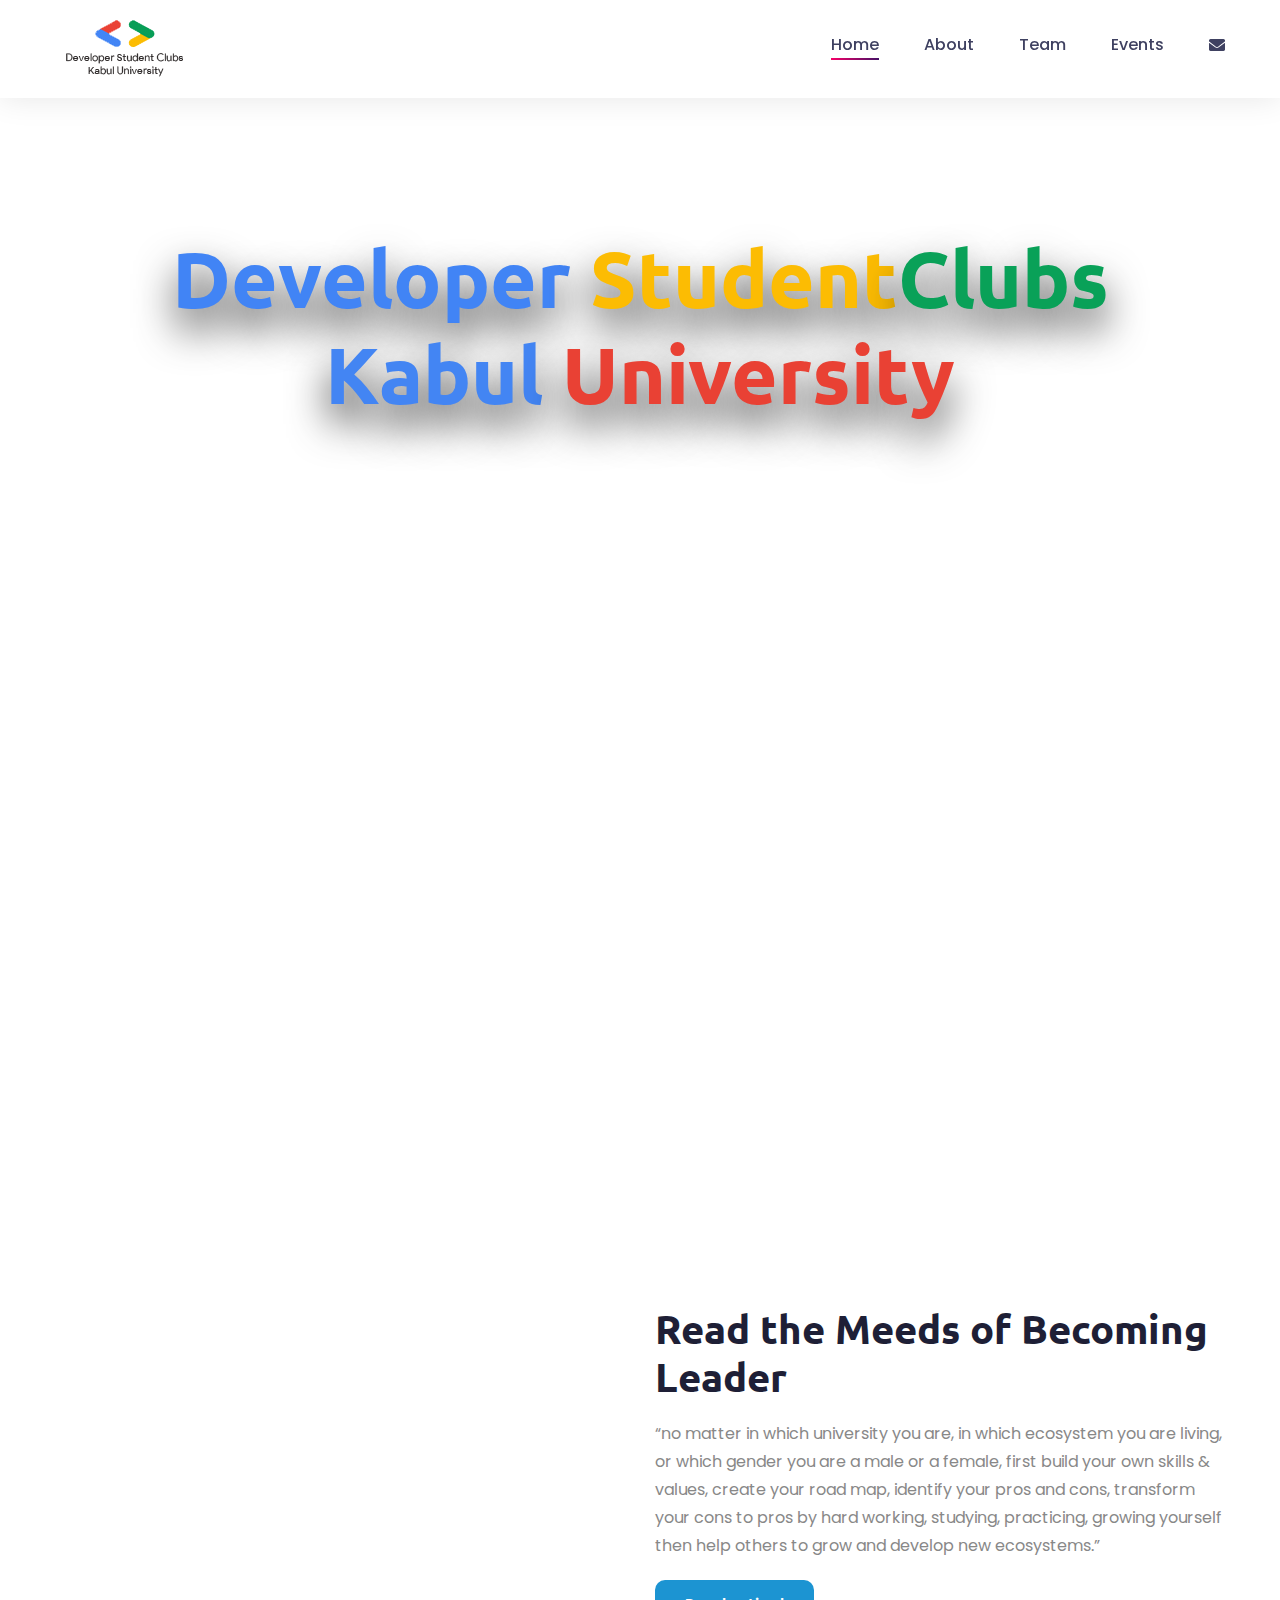
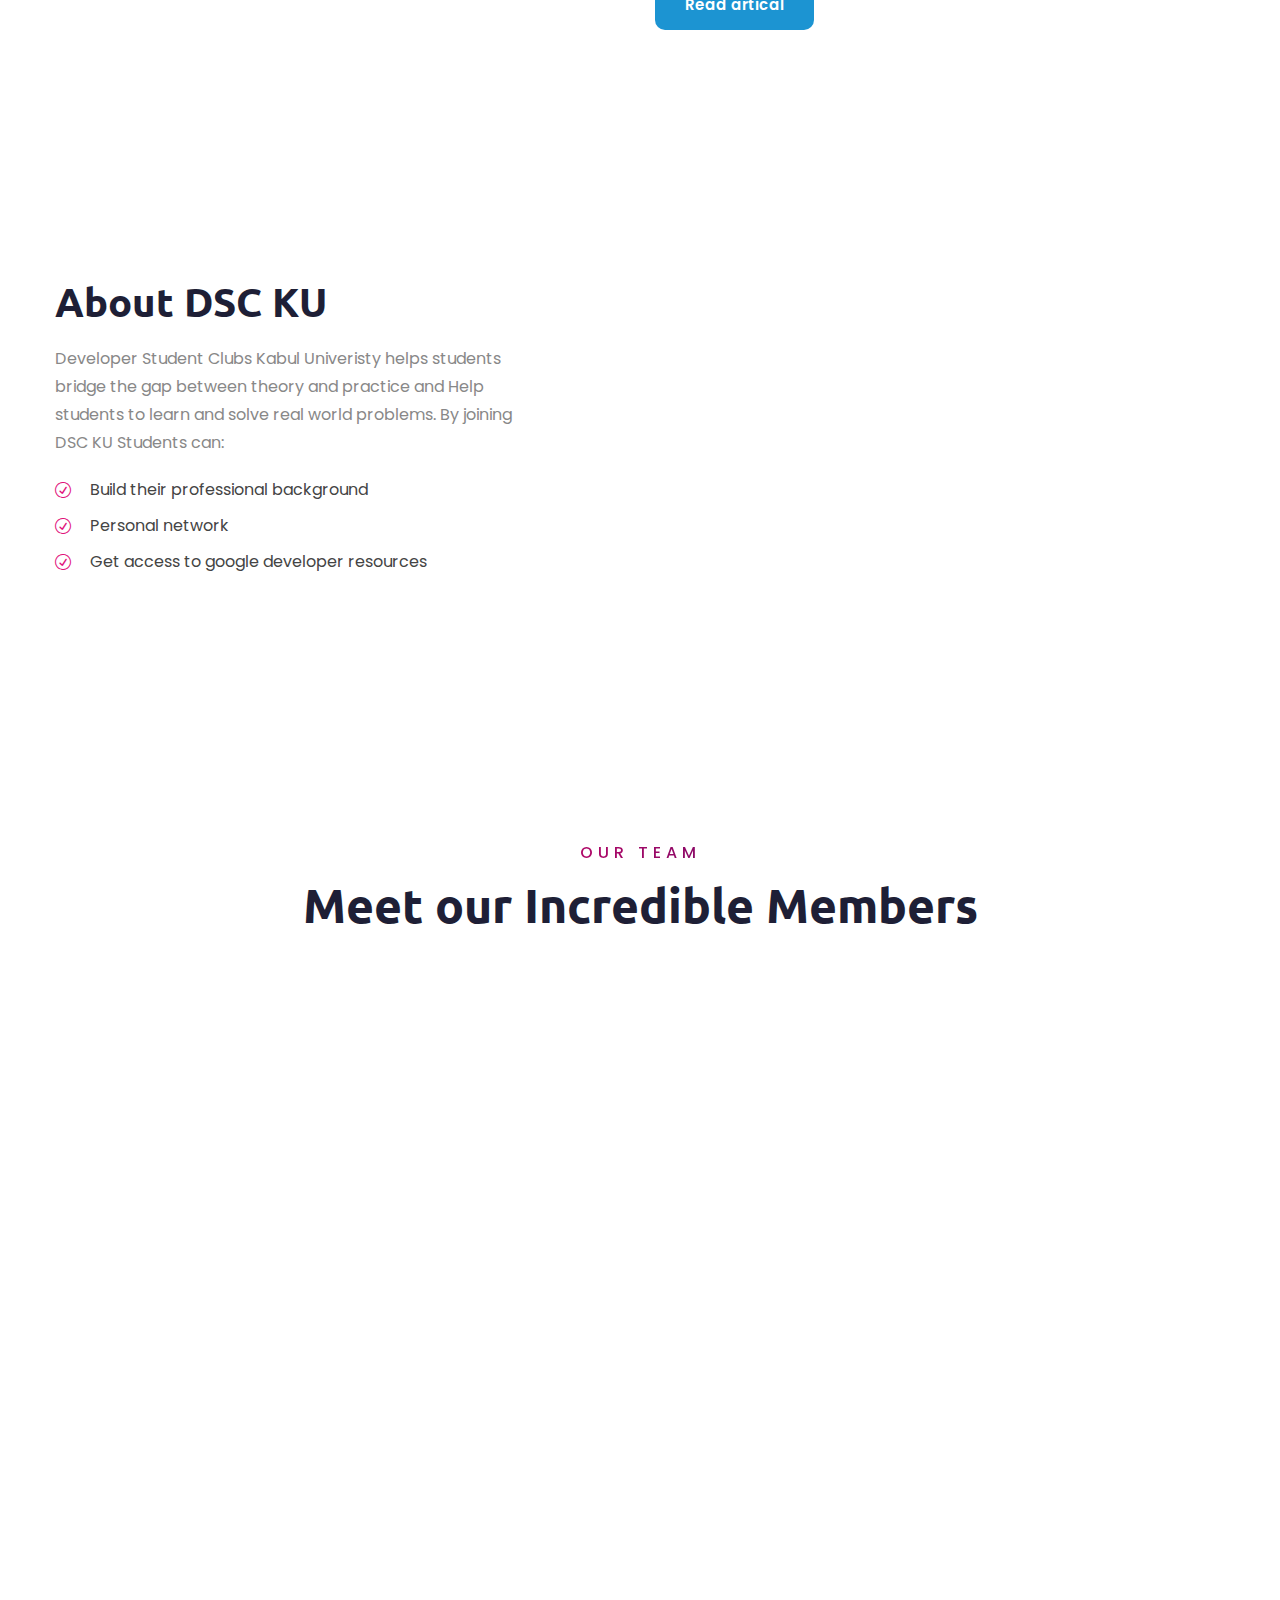
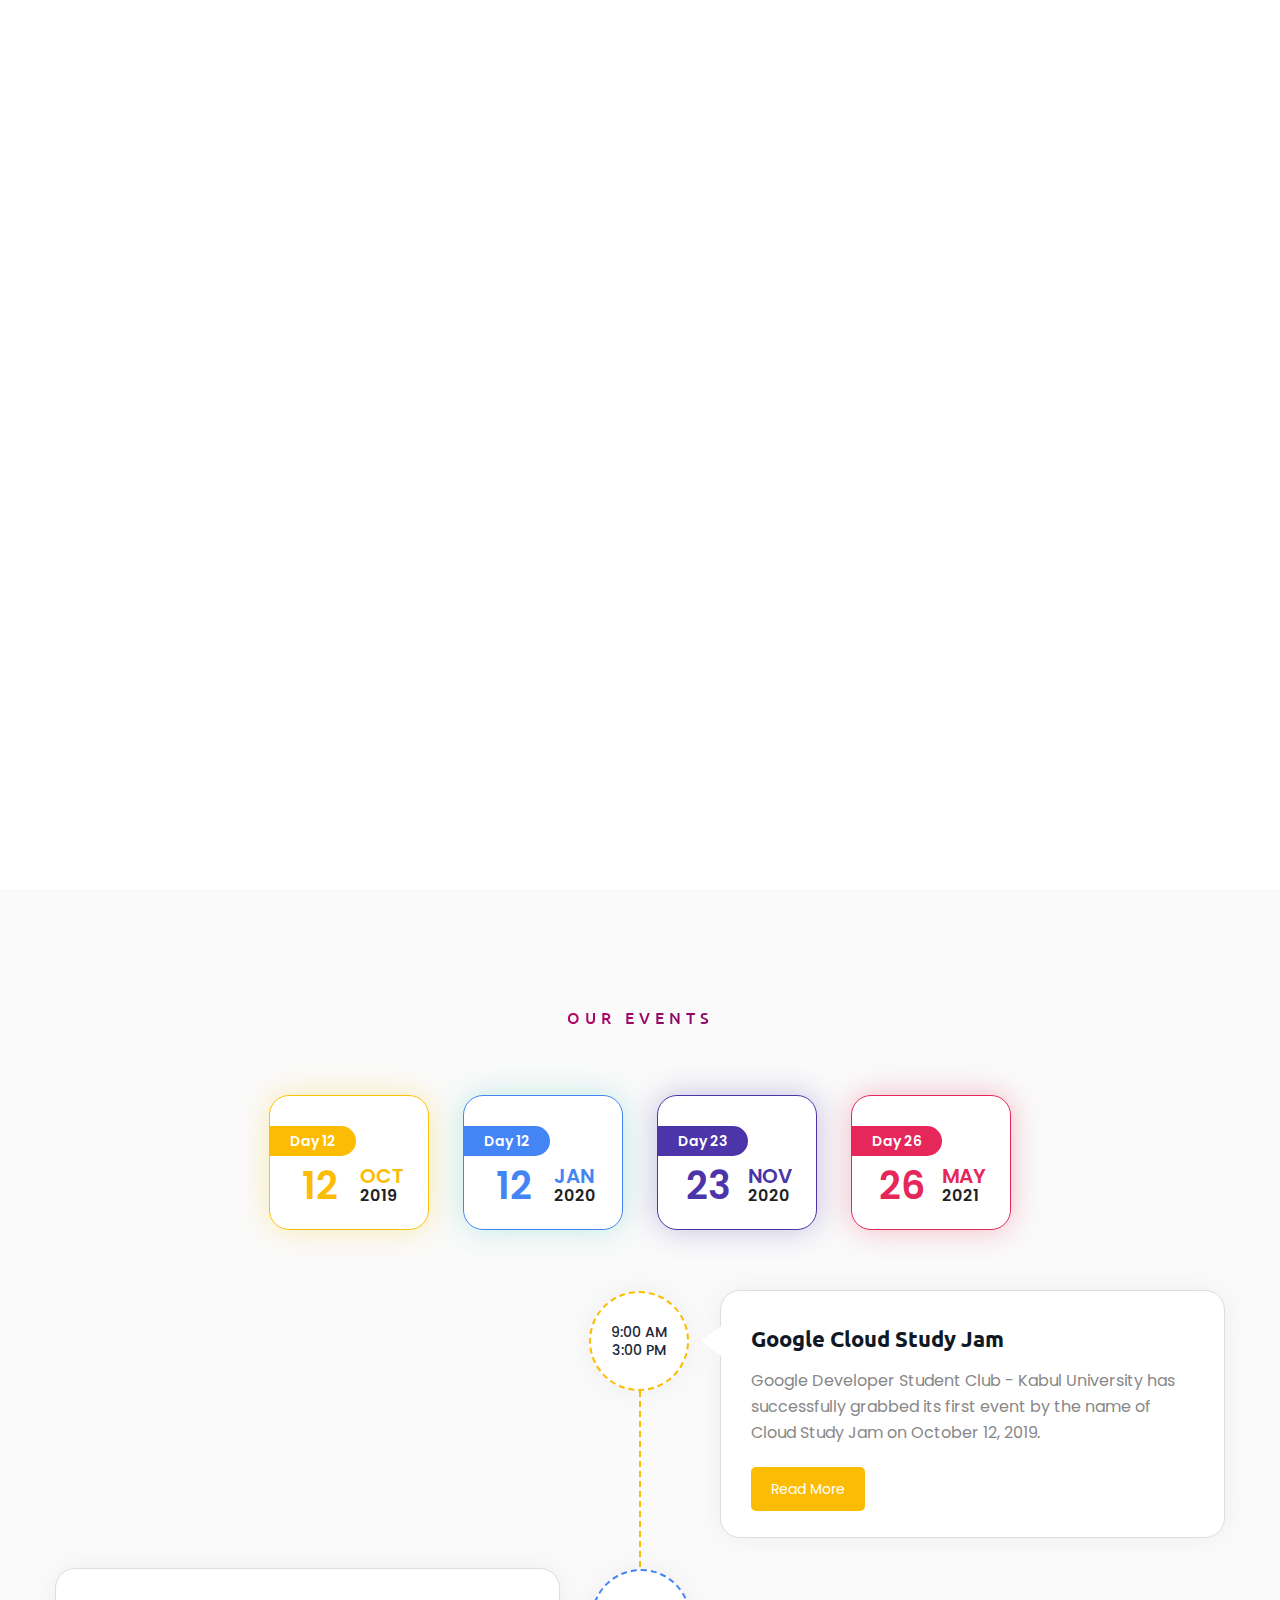
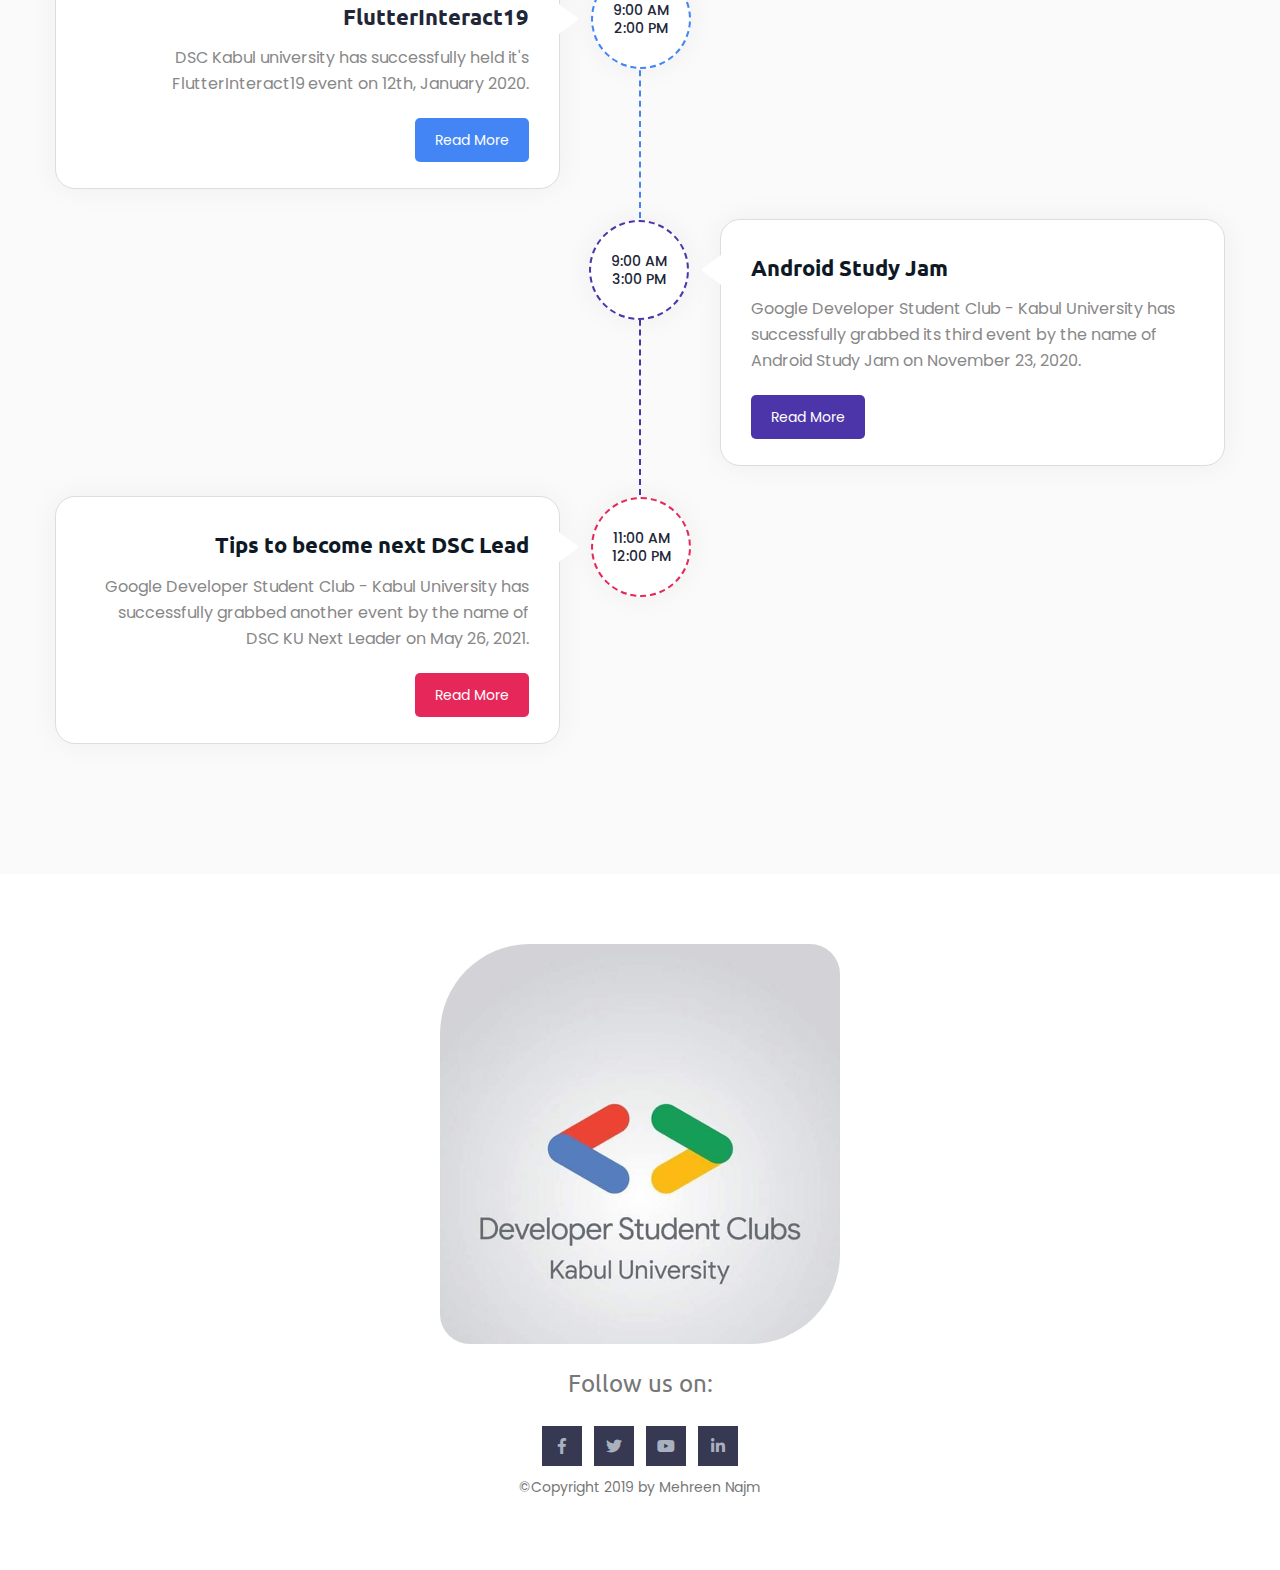
==== index.html @ e64b1a4e "website DSCKU has been added" ====
<!DOCTYPE html>
 <html lang="en">

<!-- Mirrored from expert-themes.com/html/eventrox/index-3.html by HTTrack Website Copier/3.x [XR&CO'2014], Sat, 18 Jan 2020 09:57:06 GMT -->
<head><meta http-equiv="Content-Type" content="text/html; charset=utf-8">

<title>DSC KU</title>
<!-- Stylesheets -->
<link href="css/bootstrap.css" rel="stylesheet">
<link href="css/style.css" rel="stylesheet">
<link href="css/responsive.css" rel="stylesheet">


<link rel="shortcut icon" href="images/favicon.ico" type="image/x-icon">
<link rel="icon" href="images/favicon.ico" type="image/x-icon">

<!-- Responsive -->
<meta http-equiv="X-UA-Compatible" content="IE=edge">
<meta name="viewport" content="width=device-width, initial-scale=1.0, maximum-scale=1.0, user-scalable=0">

<!--[if lt IE 9]><script src="https://cdnjs.cloudflare.com/ajax/libs/html5shiv/3.7.3/html5shiv.js"></script><![endif]-->
<!--[if lt IE 9]><script src="js/respond.js"></script><![endif]-->
<style type="text/css">
@media(min-width: 300px){
        .main-footer .footer-logo img{
       
            width: 100%;
            height: 60px;
            border-radius: 5px 5px;
    
            }
        }
@media(min-width: 400px){
        .main-footer .footer-logo img{
       
            width: 100%;
            height: 400px;
            border-radius: 5px 5px;

            }
        }

@media(min-width: 500px){
        .main-footer .footer-logo img{
       
            width: 100%;
            height: 180px;
          border-radius: 5px 5px;
            
            }
        }

@media(min-width: 600px){
        .main-footer .footer-logo img{
            display:block;
            max-width:100%; 
            width: 30%;
            height: 170px;
            border-radius: 90px 40px;
            
            }
        }

 @media(min-width: 700px){
        .main-footer .footer-logo img{
            display:block;
            max-width:100%; 
            width: 200px;
            height: 170px;
            border-radius: 90px 40px;
            
            }
        }

 @media(max-width: 800px){
        .main-footer .footer-logo img{
            display:block;
            max-width:100%; 
            width: 40%;
            height: 150px;
            border-radius: 90px 40px;
            
            }
        }
   @media(min-width: 920px) {
 .main-footer .footer-logo img{
            display:block;
            max-width:100%; 
            width: 400px;
            height: 300px;
            border-radius: 90px 30px;
            
            }
        }
       @media(min-width: 1000px) {
 .main-footer .footer-logo img{
            display:block;
            max-width:100%; 
            width: 400px;
            height: 400px;
            border-radius: 90px 30px;
            
            }
        }
 @media(min-width: 1300px){
 
 .main-footer .footer-logo img{
            display:block;
            max-width:100%; 
            width: 600px;
            height: 400px;
            border-radius: 90px 30px;
            
            }

            .image-box .image{

                width: 100%;
                height: 450px;
            }
        }
    
</style>
</head>

<body>

<div class="page-wrapper">
 	
    <!-- Preloader -->
    <div class="preloader"></div>
 	<!-- Header span -->

    <!-- Header Span -->
    <span class="header-span"></span>

    <!-- Main Header-->
    <header class="main-header header-style-two">
        <div class="main-box">
            <div class="auto-container clearfix">
                <div class="logo-box">
                    <div class="logo"><a href="index.html#home"><img src="images/l.png" alt="" title=""></a></div>
                </div>
                
                <!--Nav Box-->
                <div class="nav-outer clearfix">
                    <!--Mobile Navigation Toggler-->
                    <div class="mobile-nav-toggler"><span class="icon flaticon-menu"></span></div>
                    <!-- Main Menu -->
                    <nav class="main-menu navbar-expand-md navbar-light">
                        <div class="navbar-header">
                            <!-- Togg le Button -->      
                            <button class="navbar-toggler" type="button" data-toggle="collapse" data-target="#navbarSupportedContent" aria-controls="navbarSupportedContent" aria-expanded="false" aria-label="Toggle navigation">
                                <span class="icon flaticon-menu-button"></span>
                            </button>
                        </div>

                        <div class="collapse navbar-collapse clearfix" id="navbarSupportedContent">
                            <ul class="navigation clearfix">
                                <li class="current dropdown"><a href="index.html#home">Home</a>
                                   
                                </li>
                               <li class="dropdown"><a href="index.html#about">About</a>
                                   
                                </li>
                                <li class="dropdown"><a href="index.html#team">Team</a>
                                   
                                </li>
                                <li class="dropdown"><a href="index.html#events">Events</a>
                                    
                                </li>
                                <li><a href="mailto:dsckabuluniversity@gmail.com?Subject:From%20DSCKU%20Website" target="_top"><span class="fas fa-envelope"></span></a></li>
                               
                               </ul>
                        </div>
                    </nav>
                    <!-- Main Menu End-->

                    
                    
                </div>
            </div>
        </div>

        <!-- Mobile Menu  -->
        <div class="mobile-menu">
            <div class="menu-backdrop"></div>
            <div class="close-btn"><span class="icon flaticon-cancel-1"></span></div>
            
            <!--Here Menu Will Come Automatically Via Javascript / Same Menu as in Header-->
            <nav class="menu-box">
                <div class="nav-logo"><a href="index.html"><img src="images/l.png" alt="" title=""></a></div>
                
                <ul class="navigation clearfix"><!--Keep This Empty / Menu will come through Javascript--></ul>
            </nav>
        </div><!-- End Mobile Menu -->
    </header>
    <!--End Main Header -->

    <!-- Banner Meetup -->
    <section class="banner-meetup" id="home">
        
        <div class="layer-outer">
            <div class="gradient-layer"></div>    
        </div>

        <div class="auto-container">
            <div class="content-box">
                
                <h2><span style="color: #4184f5">Developer</span> <span style="color:#fcbc03">Student</span><span style="color: #09a158">Clubs</span><br><span style="color: #4385f3">Kabul</span><span style="color: #e94134"> University</span></h2>
            </div>
            <br>

             <div class="content-box">
                
             <iframe  src="https://www.youtube.com/embed/ao3Edp0tSmE" title="YouTube video player" frameborder="0" allow="accelerometer;clipboard-write; encrypted-media; gyroscope; picture-in-picture" allowfullscreen style="width: 100%;height:500px;"></iframe>
            
            </div>

            
        </div> 
      
    </section>
    <!--End Banner Meetup -->

    <!-- About Section -->
    <section class="about-section-two" >
        <div class="anim-icons full-width">
            <span class="icon icon-circle-blue wow fadeIn"></span>
            <span class="icon icon-dots wow fadeInleft"></span>
            <span class="icon icon-circle-1 wow zoomIn"></span>
        </div>
        <div class="auto-container">
            <div class="row">
                <!-- Content Column -->
                <div class="content-column col-lg-6 col-md-12 col-sm-6 order-2">
                    <div class="inner-column">
                        <div class="sec-title">
                            <h2>Read the Meeds of Becoming Leader </h2>
                           
                            <div class="text">
                                “no matter in which university you are, in which ecosystem you are living, or which gender you are a male or a female, first build your own skills & values, create your road map, identify your pros and cons, transform your cons to pros by hard working, studying, practicing, growing yourself then help others to grow and develop new ecosystems.”
</div>
                        </div>
                        <div class="row">
                        
                            
                        </div>
                        <div class="btn-box"><a href="https://medium.com/developer-student-clubs/my-journey-as-lead-of-dsc-kabul-university-2992d8a7c375?source=---------2------------------"  target="_blank" class="theme-btn btn-style-three"><span class="btn-title">Read artical</span></a></div>
                    </div>
                </div>

                <!-- Image Column -->
                <div class="image-column col-lg-6 col-md-12 col-sm-6">
                    <div class="image-box">
                        <figure class="image wow fadeIn"><img src="images/50.jpg" alt="" width="200px" height="200px"></figure>
                    </div>
                </div>
            </div>
        </div>
    </section>
    <!--End About Section -->
  <!-- About Section -->
    <section class="about-section" id="about">
        <div class="anim-icons full-width">
            <span class="icon icon-circle-blue wow fadeIn"></span>
            <span class="icon icon-dots wow fadeInleft"></span>
            <span class="icon icon-circle-1 wow zoomIn"></span>
        </div>
        <div class="auto-container">
            <div class="row">
                <!-- Content Column -->
                <div class="content-column col-lg-6 col-md-12 col-sm-6">
                    <div class="inner-column">
                        <div class="sec-title">
                            <h2>About DSC KU</h2>
                            <div class="text">Developer Student Clubs Kabul Univeristy helps students bridge the gap between theory and practice and Help students to learn and solve real world problems. By joining DSC KU  Students can: </div>
                        </div>
                        <ul class="list-style-one">
                            <li>Build their professional background</li>
                            <li>Personal network</li>
                            <li>Get access to google developer resources</li>
                            
                        
                    </div>
                </div>

                <!-- Image Column -->
                <div class="image-column col-lg-6 col-md-12 col-sm-6">
                    <div class="image-box">
                        <figure class="image wow fadeIn"><img src="images/resource/about2.jpg" alt=""></figure>
                    </div>
                </div>
            </div>
        </div>
    </section>
    <!--End About Section -->

    <!-- Speakers Section -->
    <section class="speakers-section-three" id="team">
        <div class="auto-container">
            <div class="sec-title text-center">
                <span class="title">Our Team</span>
                <h2>Meet our Incredible Members</h2>
            </div>

            <div class="row">
                
                   <!-- Speaker Block -->
                <div class="speaker-block-three col-xl-3 col-lg-4 col-md-4 col-sm-6 wow fadeInUp">
                    <div class="inner-box">
                        <div class="image-box">
                            <figure class="image"><a href="speakers-detail.html"><img src="images/resource/mehreen.jpeg" alt=""></a></figure> 
                        </div>
                        <div class="info-box">
                            <h4 class="name"><a href="#">Mehreen Najm</a></h4>
                            <span class="designation">DSC KU Former Leader/Current Mentor</span>
                        </div>
                        <div class="social-box">                            
                            <ul class="social-links social-icon-colored">
                                <li><a href="https://www.facebook.com/mehreen.najm" target="_blank"><i class="fab fa-facebook-f"></i></a></li>
                                <li><a href="https://twitter.com/MehreenNajm" target="_blank"><i class="fab fa-twitter"></i></a></li>
                                <li><a href="https://www.linkedin.com/in/mehreen-najm-188392141" target="_blank"><i class="fab fa-linkedin"></i></a></li>
                                <li><a href="https://github.com/mehreennajm" target="_blank"><i class="fab fa-github"></i></a></li>
                               
                            </ul>
                        </div>
                        <div>
                         <ul class="social-icon-two social-icon-colored text-center">
                             <li><a href="https://www.facebook.com/mehreen.najm" target="_blank"><i class="fab fa-facebook-f"></i></a></li>
                                <li><a href="https://twitter.com/MehreenNajm" target="_blank"><i class="fab fa-twitter"></i></a></li>
                                <li><a href="https://www.linkedin.com/in/mehreen-najm-188392141" target="_blank"><i class="fab fa-linkedin"></i></a></li>
                                <li><a href="https://github.com/mehreennajm" target="_blank"><i class="fab fa-github"></i></a></li>
                        </ul>
                    </div>
                    </div>
                </div>

                  <!-- Speaker Block -->
                <div class="speaker-block-three col-xl-3 col-lg-4 col-md-4 col-sm-6 wow fadeInUp">
                    <div class="inner-box">
                        <div class="image-box">
                            <figure class="image"><a href="#"><img src="images/resource/hadya.JPG" alt=""></a></figure> 
                        </div>
                        <div class="info-box">
                            <h4 class="name"><a href="#">Hadya Hamed</a></h4>
                            <span class="designation">DSC KU Leader</span>
                        </div>
                        <div class="social-box">                            
                            <ul class="social-links social-icon-colored">
                                <li><a href="https://www.facebook.com/hadya.hamed4" target="_blank"><i class="fab fa-facebook-f"></i></a></li>
                                <li><a href="#" target="_blank"><i class="fab fa-twitter"></i></a></li>
                                <li><a href="#" target="_blank"><i class="fab fa-linkedin"></i></a></li>
                                <li><a href="#" target="_blank"><i class="fab fa-github"></i></a></li>
                               
                            </ul>
                        </div>
                        <div>
                         <ul class="social-icon-two social-icon-colored text-center">
                             <li><a href="https://www.facebook.com/" target="_blank"><i class="fab fa-facebook-f"></i></a></li>
                                <li><a href="https://twitter.com/" target="_blank"><i class="fab fa-twitter"></i></a></li>
                                <li><a href="https://www.linkedin.com/in/" target="_blank"><i class="fab fa-linkedin"></i></a></li>
                                <li><a href="https://github.com/" target="_blank"><i class="fab fa-github"></i></a></li>
                        </ul>
                    </div>
                    </div>
                </div>

                 <!-- Speaker Block -->
                <div class="speaker-block-three col-xl-3 col-lg-4 col-md-4 col-sm-6 wow fadeInUp">
                    <div class="inner-box">
                        <div class="image-box">
                            <figure class="image"><img src="images/resource/suliman.JPG" alt=""></figure> 
                        </div>
                        <div class="info-box">
                            <h4 class="name"><a href="#">Suliman Najm</a></h4>
                            <span class="designation">DSC KU Co-organizer/ Graphic Designer</span>
                        </div>
                        <div class="social-box">                            
                            <ul class="social-links social-icon-colored">
                                <li><a href="https://www.facebook.com/suliman.najm" target="_blank"><i class="fab fa-facebook-f"></i></a></li>
                                <li><a href="https://wwww.instagram.com/suliman_najm" target="_blank"><i class="fab fa-instagram"></i></a></li>
                               
                            </ul>
                        </div>
                        <div >
                         <ul class="social-icon-two social-icon-colored text-center">
                             <li><a href="https://www.facebook.com/suliman.najm" target="_blank"><i class="fab fa-facebook-f"></i></a></li>
                            <li><a href="https://wwww.instagram.com/suliman_najm" target="_blank"><i class="fab fa-instagram"></i></a></li>
                             <li><a href="https://www.behance.net/sulimannaj9877" target="_blank"><i class="fab fa-behance"></i></a></li>
                        </ul>
                    </div>
                    </div>
                </div>

                  <!-- Speaker Block -->
                <div class="speaker-block-three col-xl-3 col-lg-4 col-md-4 col-sm-6 wow fadeInUp">
                    <div class="inner-box">
                        <div class="image-box">
                            <figure class="image"><img src="images/resource/fahim.jpg" alt=""></figure> 
                        </div>
                        <div class="info-box">
                            <h4 class="name"><a href="#">Fahim Mayar / Event Manager</a></h4>
                            <span class="designation">DSC KU Co-organizer</span>
                        </div>
                        <div class="social-box">                            
                            <ul class="social-links social-icon-colored">
                                <li><a href="http://www.facebook.com/fahim.entezar.37" target="_blank"><i class="fab fa-facebook-f"></i></a></li>
                                <li><a href="https://www.twitter.com/fahimmayar1" target="_blank"><i class="fab fa-twitter"></i></a></li>
                                <li><a href="http://linkedin.com/in/fahim-mayar-679311151" target="_blank"><i class="fab fa-linkedin"></i></a></li>
                               
                            </ul>
                        </div>
                        <div style="margin-top: 2%;">
                         <ul class="social-icon-two social-icon-colored text-center">
                             <li><a href="http://www.facebook.com/fahim.entezar.37" target="_blank"><i class="fab fa-facebook-f"></i></a></li>
                                <li><a href="https://www.twitter.com/fahimmayar1" target="_blank"><i class="fab fa-twitter"></i></a></li>
                                <li><a href="http://linkedin.com/in/fahim-mayar-679311151" target="_blank"><i class="fab fa-linkedin"></i></a></li>
                        </ul>
                    </div>
                    </div>
                </div>

                <!-- Speaker Block -->
                <div class="speaker-block-three col-xl-3 col-lg-4 col-md-4 col-sm-6 wow fadeInUp">
                    <div class="inner-box">
                        <div class="image-box">
                            <figure class="image"><img src="images/resource/hassina.jpg" alt=""></figure> 
                        </div>
                        <div class="info-box">
                            <h4 class="name"><a href="#">Hassina Hamed</a></h4>
                            <span class="designation">DSC KU Co-organizer</span>
                        </div>
                        <div class="social-box">                            
                            <ul class="social-links social-icon-colored">
                                <li><a href="https://www.facebook.com/hassina.hamid9" target="_blank"><i class="fab fa-facebook-f"></i></a></li>
                                <li><a href="https://www.github.com/hassina" target="_blank"><i class="fab fa-github"></i></a></li>
                                <li><a href="https://www.linkedin.com/in/hassina-hamed-1b7430189" target="_blank"><i class="fab fa-linkedin"></i></a></li>
                               
                            </ul>
                        </div>
                        <div>
                         <ul class="social-icon-two social-icon-colored text-center">
                             <li><a href="https://www.facebook.com/hassina.hamid9" target="_blank"><i class="fab fa-facebook-f"></i></a></li>
                                <li><a href="https://www.github.com/hassina" target="_blank"><i class="fab fa-github"></i></a></li>
                                <li><a href="https://www.linkedin.com/in/hassina-hamed-1b7430189" target="_blank"><i class="fab fa-linkedin"></i></a></li>
                        </ul>
                    </div>
                    </div>
                </div>

                 <!-- Speaker Block -->
                <div class="speaker-block-three col-xl-3 col-lg-4 col-md-4 col-sm-6 wow fadeInUp">
                    <div class="inner-box">
                        <div class="image-box">
                            <figure class="image"><img src="images/resource/mustafa.jpg" alt=""></figure> 
                        </div>
                        <div class="info-box">
                            <h4 class="name"><a href="#">Mustafa Sadat</a></h4>
                            <span class="designation">DSC KU Co-organizer</span>
                        </div>
                        <div class="social-box">                            
                            <ul class="social-links social-icon-colored">
                                <li><a href="https://www.facebook.com/mustafa.mustafa.sadat" target="_blank"><i class="fab fa-facebook-f"></i></a></li>
                                <li><a href="https://twitter.com/Mustafa84449235" target="_blank"><i class="fab fa-twitter"></i></a></li>
                                <li><a href="#"><i class="fab fa-linkedin" target="_blank"></i></a></li>
                               
                            </ul>
                        </div>
                        <div>
                         <ul class="social-icon-two social-icon-colored text-center">
                             <li><a href="https://www.facebook.com/mustafa.mustafa.sadat" target="_blank"><i class="fab fa-facebook-f"></i></a></li>
                                <li><a href="https://twitter.com/Mustafa84449235" target="_blank"><i class="fab fa-twitter"></i></a></li>
                                <li><a href="#"><i class="fab fa-linkedin" target="_blank"></i></a></li>
                        </ul>
                    </div>
                    </div>
                </div>

                 <!-- Speaker Block -->
                <div class="speaker-block-three col-xl-3 col-lg-4 col-md-4 col-sm-6 wow fadeInUp">
                    <div class="inner-box">
                        <div class="image-box">
                            <figure class="image"><img src="images/resource/emran.jpg" alt=""></figure> 
                        </div>
                        <div class="info-box">
                            <h4 class="name"><a href="#">Emran Amiri</a></h4>
                            <span class="designation">DSC KU Co-organizer</span>
                        </div>
                        <div class="social-box">                            
                            <ul class="social-links social-icon-colored">
                                <li><a href="https://www.facebook.com/emran.amiri.370" target="_blank"><i class="fab fa-facebook-f"></i></a></li>
                                <li><a href="https://twitter.com/EmranAmiri10" target="_blank"><i class="fab fa-twitter"></i></a></li>
                                <li><a href="https://www.linkedin.com/in/emran-amiri-54313b180" target="_blank"><i class="fab fa-linkedin"></i></a></li>
                               
                            </ul>
                        </div>
                        <div>
                         <ul class="social-icon-two social-icon-colored text-center">
                               <li><a href="https://www.facebook.com/emran.amiri.370" target="_blank"><i class="fab fa-facebook-f"></i></a></li>
                                <li><a href="https://twitter.com/EmranAmiri10" target="_blank"><i class="fab fa-twitter"></i></a></li>
                                <li><a href="https://www.linkedin.com/in/emran-amiri-54313b180" target="_blank"><i class="fab fa-linkedin"></i></a></li>
                        </ul>
                    </div>
                    </div>
                </div>

                 <!-- Speaker Block -->
                <div class="speaker-block-three col-xl-3 col-lg-4 col-md-4 col-sm-6 wow fadeInUp">
                    <div class="inner-box">
                        <div class="image-box">
                            <figure class="image"><img src="images/resource/ehsan.jpg" alt=""></figure> 
                        </div>
                        <div class="info-box">
                            <h4 class="name"><a href="#">Ehsanulhaq Alizai</a></h4>
                            <span class="designation">DSC KU Co-organizer</span>
                        </div>
                        <div class="social-box">                            
                            <ul class="social-links social-icon-colored">
                                <li><a href="https://www.facebook.com/ihsanulhaq.alizai" target="_blank"><i class="fab fa-facebook-f"></i></a></li>
                                <li><a href="http://www.github.com/ehsanxx" target="_blank"><i class="fab fa-github"></i></a></li>
                                <li><a href="   http://www.linkedin.com/in/ehsanulhaq-alizai-a6b730180" target="_blank"><i class="fab fa-linkedin"></i></a></li>
                               
                            </ul>
                        </div>
                        <div >
                         <ul class="social-icon-two social-icon-colored text-center">
                              <li><a href="https://www.facebook.com/ihsanulhaq.alizai" target="_blank"><i class="fab fa-facebook-f"></i></a></li>
                                <li><a href="http://www.github.com/ehsanxx" target="_blank"><i class="fab fa-github"></i></a></li>
                                <li><a href="   http://www.linkedin.com/in/ehsanulhaq-alizai-a6b730180" target="_blank"><i class="fab fa-linkedin"></i></a></li>
                        </ul>
                    </div>
                    </div>
                </div>
               
               

                 <!-- Speaker Block -->
                <div class="speaker-block-three col-xl-3 col-lg-4 col-md-4 col-sm-6 wow fadeInUp">
                    <div class="inner-box">
                        <div class="image-box">
                            <figure class="image"><img src="images/resource/ali.jpg" alt=""></figure> 
                        </div>
                        <div class="info-box">
                            <h4 class="name"><a href="#">Ahmad Ali Tabe</a></h4>
                            <span class="designation">DSC KU Co-organizer</span>
                        </div>
                        <div class="social-box">                            
                            <ul class="social-links social-icon-colored">
                                <li><a href="https://www.facebook.com/ahmadali.tabby" target="_blank"><i class="fab fa-facebook-f"></i></a></li>
                                <li><a href="#" target="_blank"><i class="fab fa-twitter"></i></a></li>
                                <li><a href="#" target="_blank"><i class="fab fa-linkedin"></i></a></li>
                               
                            </ul>
                        </div>
                        <div>
                         <ul class="social-icon-two social-icon-colored text-center">
                             <li><a href="https://www.facebook.com/ahmadali.tabby" target="_blank"><i class="fab fa-facebook-f"></i></a></li>
                                <li><a href="#" target="_blank"><i class="fab fa-twitter"></i></a></li>
                                <li><a href="#" target="_blank"><i class="fab fa-linkedin"></i></a></li>
                        </ul>
                    </div>
                    </div>
                </div>

                 <!-- Speaker Block -->
                <div class="speaker-block-three col-xl-3 col-lg-4 col-md-4 col-sm-6 wow fadeInUp">
                    <div class="inner-box">
                        <div class="image-box">
                            <figure class="image"><img src="images/resource/hasib.jpg" alt=""></figure> 
                        </div>
                        <div class="info-box">
                            <h4 class="name"><a href="#">Hasibullah Hamidi</a></h4>
                            <span class="designation">DSC KU Co-organizer / Photographer</span>
                        </div>
                        <div class="social-box">                            
                            <ul class="social-links social-icon-colored">
                                <li><a href="https://www.facebook.com/hasibullah.hamidi.3517" target="_blank"><i class="fab fa-facebook-f"></i></a></li>
                                <li><a href="#" target="_blank"><i class="fab fa-twitter"></i></a></li>
                                <li><a href="#" target="_blank"><i class="fab fa-linkedin"></i></a></li>
                               
                            </ul>
                        </div>
                         <div >
                         <ul class="social-icon-two social-icon-colored text-center">
                              <li><a href="https://www.facebook.com/hasibullah.hamidi.3517" target="_blank"><i class="fab fa-facebook-f"></i></a></li>
                                <li><a href="#" target="_blank"><i class="fab fa-twitter"></i></a></li>
                                <li><a href="#" target="_blank"><i class="fab fa-linkedin"></i></a></li>
                        </ul>
                    </div>
                    </div>
                </div>
             

                 <!-- Speaker Block -->
                <div class="speaker-block-three col-xl-3 col-lg-4 col-md-4 col-sm-6 wow fadeInUp">
                    <div class="inner-box">
                        <div class="image-box">
                            <figure class="image"><img src="images/resource/obaid.jpg" alt=""></figure> 
                        </div>
                        <div class="info-box">
                            <h4 class="name"><a href="#">Obaidullah Akbari</a></h4>
                            <span class="designation">DSC KU Co-organizer</span>
                        </div>
                        <div class="social-box">                            
                            <ul class="social-links social-icon-colored">
                                <li><a href="https://www.facebook.com/obaidullah.akbari.12" target="_blank"><i class="fab fa-facebook-f"></i></a></li>
                                <li><a href="https://twitter.com/Obaidul24352763" target="_blank"><i class="fab fa-twitter"></i></a></li>
                                <li><a href="#" target="_blank"><i class="fab fa-linkedin"></i></a></li>
                               
                            </ul>
                        </div>
                        <div>
                         <ul class="social-icon-two social-icon-colored text-center">
                             <li><a href="https://www.facebook.com/obaidullah.akbari.12" target="_blank"><i class="fab fa-facebook-f"></i></a></li>
                                <li><a href="https://twitter.com/Obaidul24352763" target="_blank"><i class="fab fa-twitter"></i></a></li>
                                <li><a href="#" target="_blank"><i class="fab fa-linkedin"></i></a></li>
                        </ul>
                    </div>
                    </div>
                </div>

               
                <div class="speaker-block-three col-xl-2 col-lg-4 col-md-6 col-sm-6 wow fadeInUp">
                   
                </div>
            </div>
        </div>
    </section>
    <!-- End Speakers Section -->
<!-- schedule Section -->
    <section class="schedule-section" id="events">
        <div class="anim-icons">
            <span class="icon icon-circle-4 wow zoomIn"></span>
            <span class="icon icon-circle-3 wow zoomIn"></span>
        </div>

        <div class="auto-container">
            <div class="sec-title text-center">
                <h2 class="title">Our Events</h2>
            </div>

            <div class="schedule-tabs tabs-box">
                <div class="btns-box">
                    <!--Tabs Box-->
                    <ul class="tab-buttons clearfix">
                        <li class="tab-btn active-btn" href="#tab1">
                            <span class="day">Day 12</span>
                            <span class="date">12</span> 
                            <span class="month">Oct</span> 2019
                        </li>

                        <li class="tab-btn active-btn" href="#tab2">
                            <span class="day">Day 12</span>
                            <span class="date">12</span>
                            <span class="month">Jan</span> 2020
                        </li>


                        <li class="tab-btn active-btn" href="#tab3">
                            <span class="day">Day 23</span>
                            <span class="date">23</span> 
                            <span class="month">Nov</span> 2020
                        </li>


                        <li class="tab-btn active-btn" href="#tab4">
                            <span class="day">Day 26</span>
                            <span class="date">26</span> 
                            <span class="month">May</span> 2021
                        </li>

                      
                    </ul>
                </div>

                <div class="tabs-content">

                    <!--Tab-->
                    <div class="tab active-tab" >
                        <div class="schedule-timeline">
                            <!-- schedule Block -->
                            <div class="schedule-block">
                                <div class="inner-box">
                                    <div class="inner" id="tab1">
                                        <div class="date">9:00 AM <br> 3:00 PM</div>
                                        <h4><a hhref="https://www.facebook.com/102266854488324/posts/134975727884103" class="theme-btn" target="_blank">Google Cloud Study Jam</a></h4>
                                        <div class="text">Google Developer Student Club - Kabul University has successfully grabbed its first event by the name of Cloud Study Jam on October 12, 2019.</div>
                                        <div class="btn-box">
                                            <a href="https://www.facebook.com/102266854488324/posts/134975727884103" class="theme-btn" target="_blank">Read More</a>
                                        </div>
                                    </div>
                                </div>
                            </div>

                             <!-- schedule Block -->
                            <div class="schedule-block even">
                                <div class="inner-box">
                                    <div class="inner"  id="tab2">
                                        <div class="date">9:00 AM <br> 2:00 PM</div>
                                        <h4><a href="https://www.facebook.com/102266854488324/posts/168196801228662" target="_blank" style="text-align: right;">FlutterInteract19</a></h4>
                                        <div class="text">DSC Kabul university has successfully held it's FlutterInteract19 event on 12th, January 2020.</div>
                                        <div class="btn-box">
                                            <a href="https://www.facebook.com/102266854488324/posts/168196801228662" target="_blank" class="theme-btn">Read More</a>
                                        </div>
                                    </div>
                                </div>
                            </div>


                            <!-- schedule Block -->
                            <div class="schedule-block">
                                <div class="inner-box">
                                    <div class="inner"  id="tab3">
                                        <div class="date">9:00 AM <br> 3:00 PM</div>
                                        <h4><a hhref="https://www.facebook.com/102266854488324/posts/411081760273497" class="theme-btn" target="_blank">Android  Study Jam</a></h4>
                                        <div class="text">Google Developer Student Club - Kabul University has successfully grabbed its third event by the name of Android Study Jam on November 23, 2020.</div>
                                        <div class="btn-box">
                                            <a href="https://www.facebook.com/102266854488324/posts/411081760273497" class="theme-btn" target="_blank">Read More</a>
                                        </div>
                                    </div>
                                </div>
                            </div>


                            <!-- schedule Block -->
                            <div class="schedule-block even">
                                <div class="inner-box">
                                    <div class="inner"  id="tab3">
                                        <div class="date">11:00 AM <br> 12:00 PM</div>
                                        <h4><a hhref="https://www.facebook.com/102266854488324/posts/533239301391075" class="theme-btn" target="_blank">Tips to become next DSC Lead</a></h4>
                                        <div class="text">Google Developer Student Club - Kabul University has successfully grabbed another event by the name of DSC KU Next Leader on May 26, 2021.</div>
                                        <div class="btn-box">
                                            <a href="https://www.facebook.com/102266854488324/posts/533239301391075" class="theme-btn" target="_blank">Read More</a>
                                        </div>
                                    </div>
                                </div>
                            </div>
                         

                  

                            
                        </div>
                    </div>
                </div>
            </div>
        </div>
    </section>
    <!--End schedule Section -->
      <!-- Main Footer -->
    <footer class="main-footer style-three">
        <div class="anim-icons full-width">
            <span class="icon icon-circle-blue wow fadeIn"></span>
            <span class="icon icon-dots wow fadeInleft"></span>
            <span class="icon icon-circle-1 wow zoomIn"></span>
        </div>

        <div class="auto-container">
            <!-- Footer Content -->
            <div class="footer-content">
                <div class="footer-logo"><a href="#"><img src="images/logo2.jpg" alt=""></a></div>
               
               <h4 class="title">Follow us on:</h4>
               <br>
                <ul class="social-icon-one">
                    <li><a href="https://www.facebook.com/dsckabuluni" target="_blank"><span class="fab fa-facebook-f"></span></a></li>
                    <li><a href="https://twitter.com/dscku1" target="_blank"><span class="fab fa-twitter"></span></a></li>
                    <li><a href="https://www.youtube.com/channel/UCvHdtDb83aqzUcPm62crQyQ" target="_blank"><span class="fab fa-youtube"></span></a></li>
                    <li><a href="https://af.linkedin.com/in/dsc-ku-00278219a" target="_blank"><span class="fab fa-linkedin-in"></span></a></li>
                    
                </ul>
                <div>©Copyright 2019 by Mehreen Najm</div>
            </div>
        </div>
    </footer>
    <!-- End Footer -->

</div>
<!--End pagewrapper-->

<!--Scroll to top-->
<div class="scroll-to-top scroll-to-target" data-target="html"><span class="fa fa-angle-double-up"></span></div>
<script src="js/jquery.js"></script>
<script src="js/popper.min.js"></script>
<script src="js/bootstrap.min.js"></script>
<script src="js/jquery-ui.js"></script>
<script src="js/jquery.fancybox.js"></script>
<script src="js/jquery.countdown.js"></script>
<script src="js/appear.js"></script>
<script src="js/owl.js"></script>
<script src="js/wow.js"></script>
<script src="js/script.js"></script>
<!-- Color Setting -->
<script src="js/color-settings.js"></script>
<!--Google Map APi Key-->
<script src="https://maps.googleapis.com/maps/api/js?key=AIzaSyCJyIBI88fFMi5YJ8khAsPX7ouMsIZPorc"></script>
<script src="js/map-script.js"></script>
<!--End Google Map APi-->
</body>

<!-- Mirrored from expert-themes.com/html/eventrox/index-3.html by HTTrack Website Copier/3.x [XR&CO'2014], Sat, 18 Jan 2020 09:57:37 GMT -->
</html>
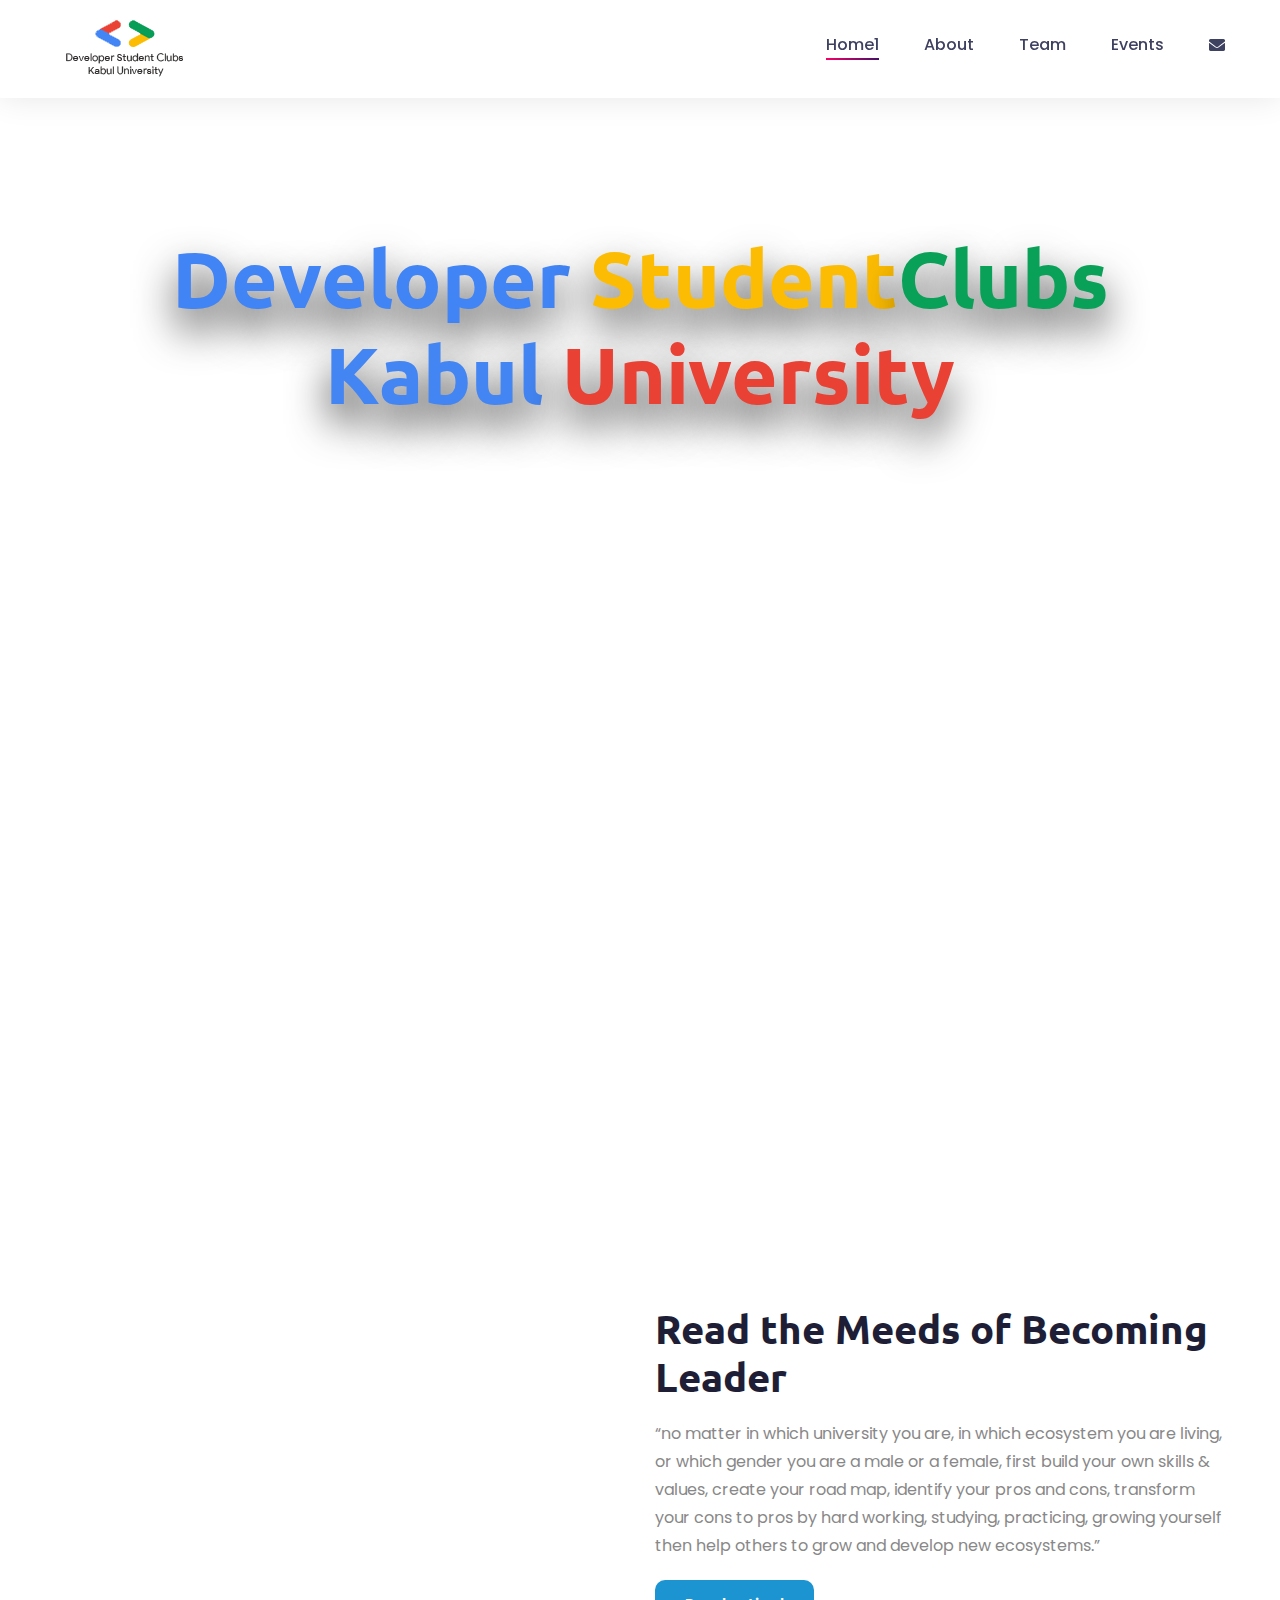
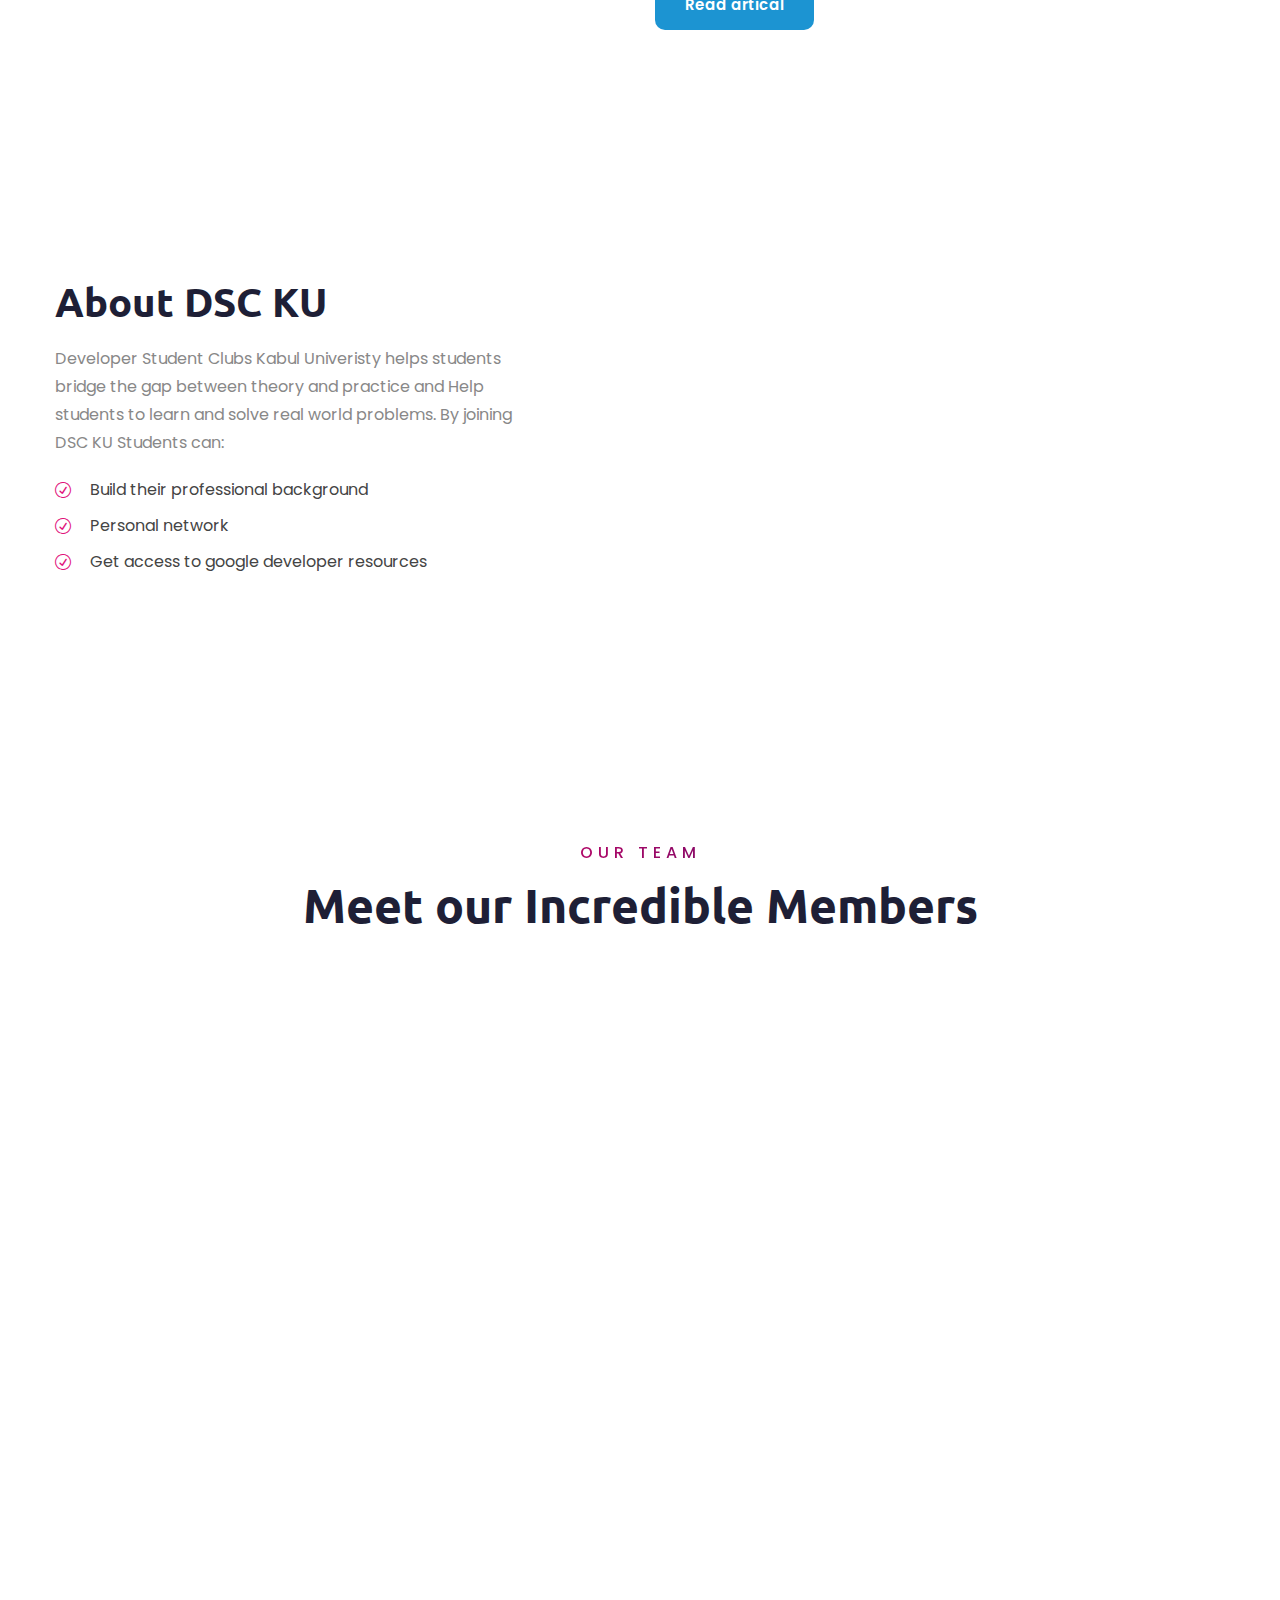
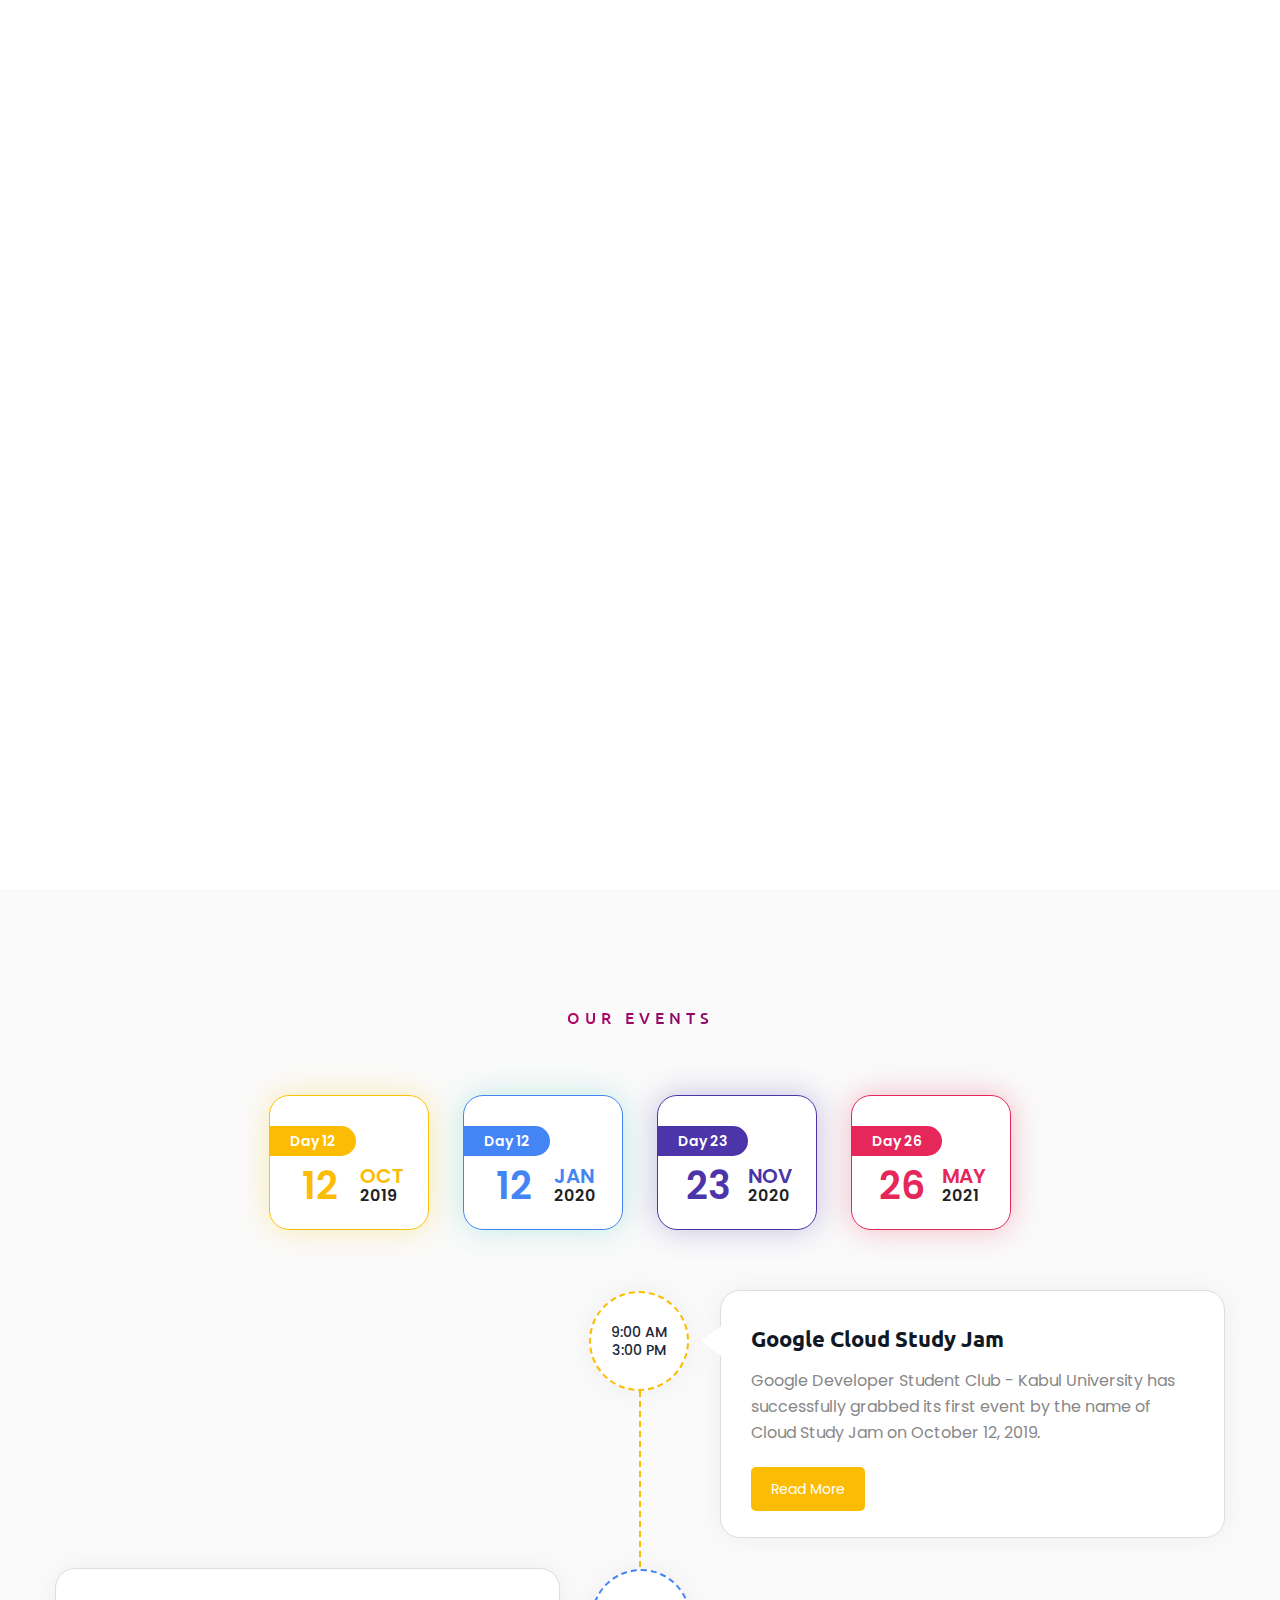
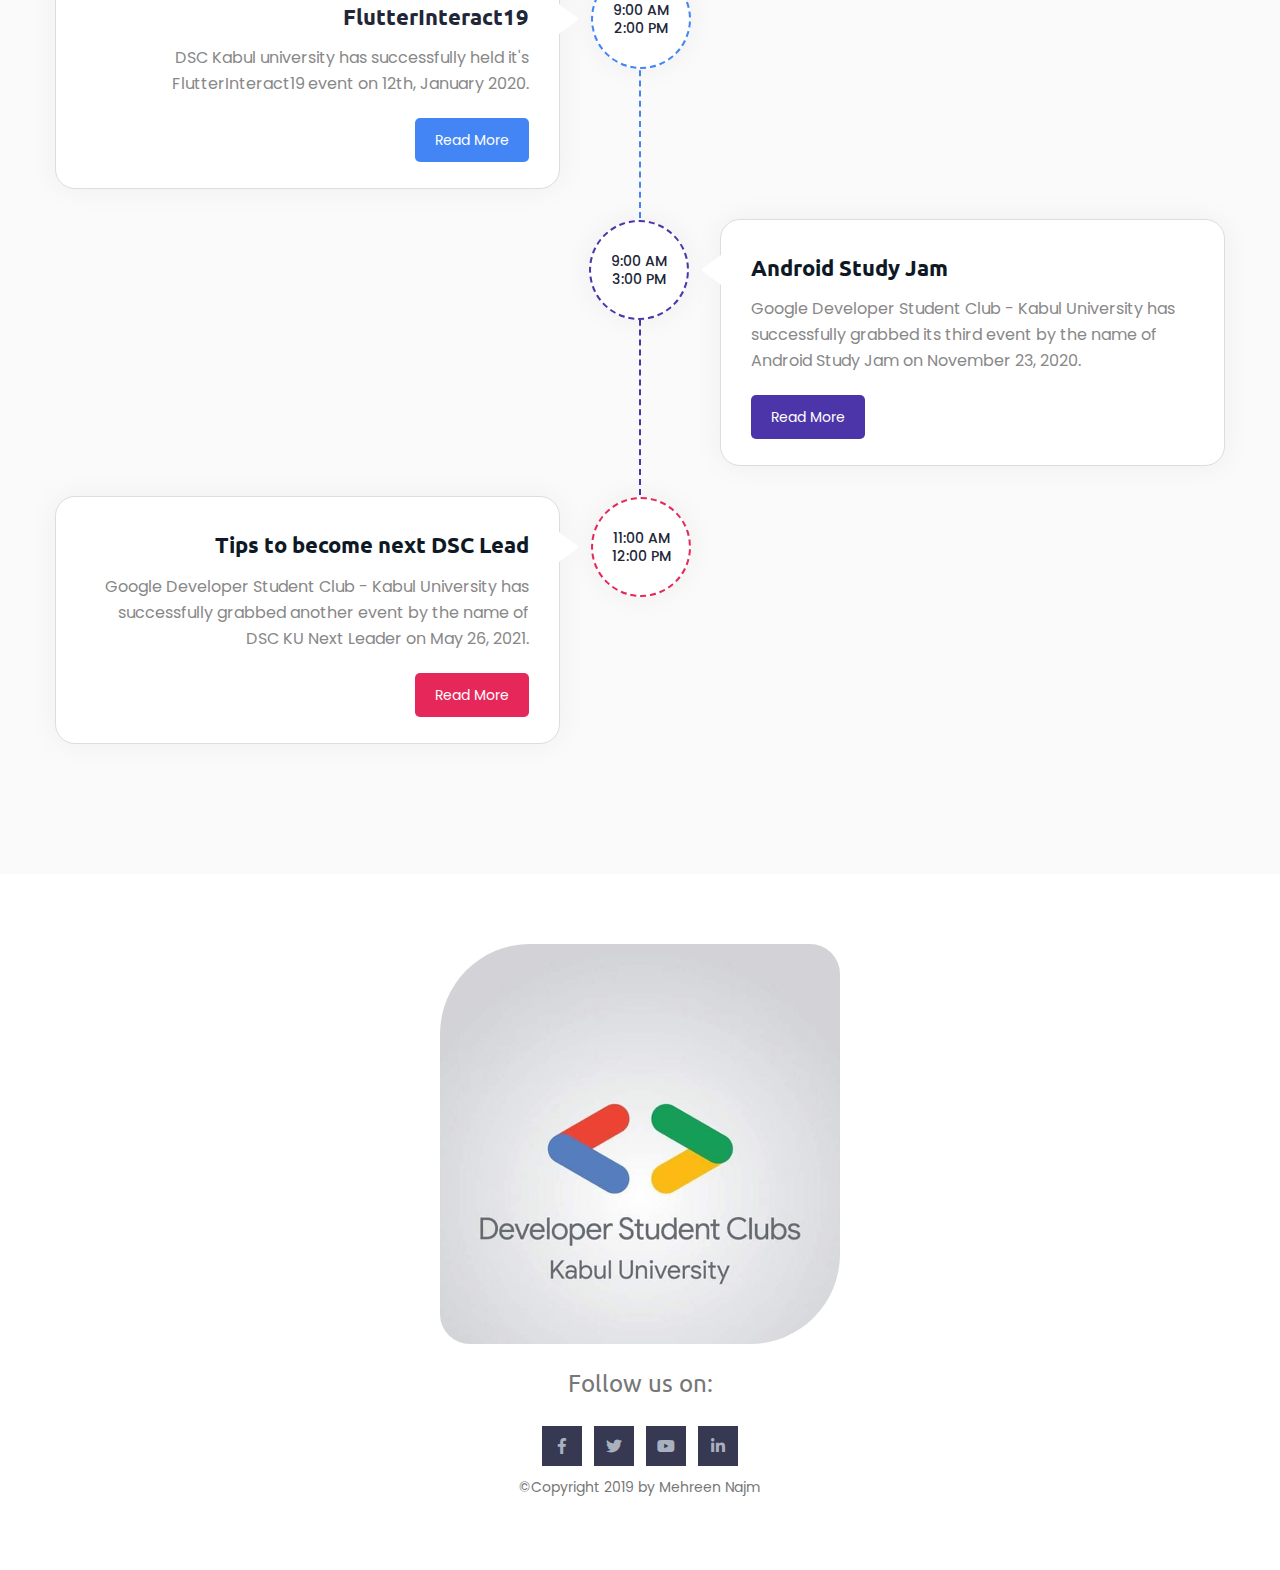
==== commit 6bbca5c6: "Update index.html" ====
--- a/index.html
+++ b/index.html
@@ -157,7 +157,7 @@
 
                         <div class="collapse navbar-collapse clearfix" id="navbarSupportedContent">
                             <ul class="navigation clearfix">
-                                <li class="current dropdown"><a href="index.html#home">Home</a>
+                                <li class="current dropdown"><a href="index.html#home">Home1</a>
                                    
                                 </li>
                                <li class="dropdown"><a href="index.html#about">About</a>
@@ -800,4 +800,4 @@
 </body>
 
 <!-- Mirrored from expert-themes.com/html/eventrox/index-3.html by HTTrack Website Copier/3.x [XR&CO'2014], Sat, 18 Jan 2020 09:57:37 GMT -->
-</html>+</html>
--- a/css/style.css
+++ b/css/style.css
@@ -694,7 +694,7 @@
 	background-color: #ffffff;
 	background-position:center center; 
 	background-repeat:no-repeat; 
-	background-image:url(../images/icons/preloader.svg); 
+	background-image:url(../images/icons/2ff8c045bc72868ac3025efe4ef67f4e.gif); 
 	background-size:100px;
 }
 
@@ -11098,4 +11098,4 @@
 	-ms-transition:all 300ms ease;
 	-o-transition:all 300ms ease;
 	-moz-transition:all 300ms ease;
-}+}
